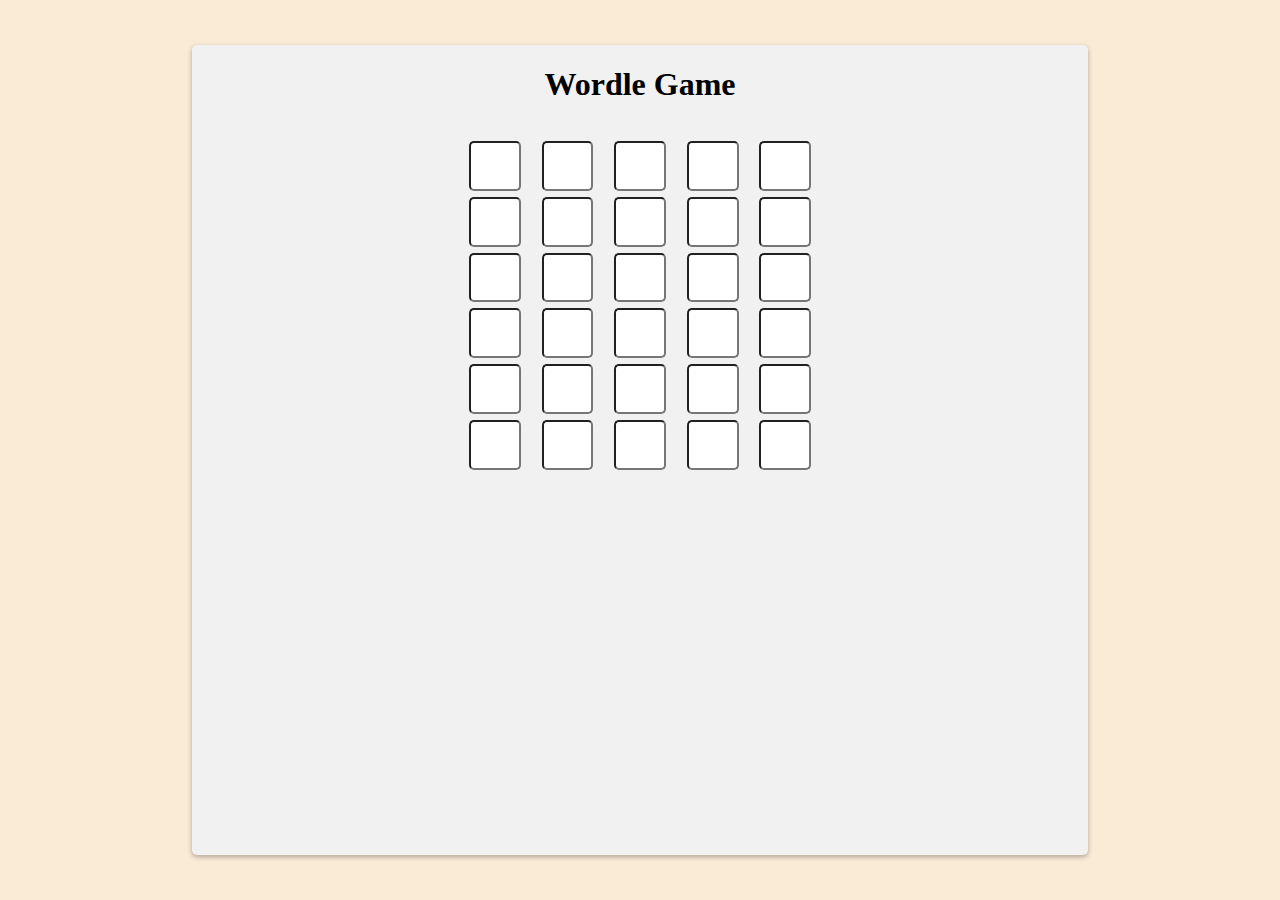
==== index .html @ 29daa279 "Initial commit" ====
<!DOCTYPE html>
<html lang="en">
<head>
    <meta charset="UTF-8">
    <meta http-equiv="X-UA-Compatible" content="IE=edge">
    <meta name="viewport" content="width=device-width, initial-scale=1.0">
    <link rel="stylesheet" href="style.css">
    <title>Wordle Game</title>
</head>
<body>
    <div class="container">
        <div class="wordle">
            <div class="wordle__title">
                <h1>Wordle Game</h1>
            </div>
            <div class="wordle__content">
                <div class="wordle-container-inputs">
                    <input class="wordle__input input1" type="text" maxlength="1">
                    <input class="wordle__input input2" type="text" maxlength="1">
                    <input class="wordle__input input3" type="text" maxlength="1">
                    <input class="wordle__input input4" type="text" maxlength="1">
                    <input class="wordle__input input5" type="text" maxlength="1">
                    <input class="wordle__input input6" type="text" maxlength="1">
                    <input class="wordle__input input7" type="text" maxlength="1">
                    <input class="wordle__input input8" type="text" maxlength="1">
                    <input class="wordle__input input9" type="text" maxlength="1">
                    <input class="wordle__input input10" type="text" maxlength="1">
                    <input class="wordle__input input11" type="text" maxlength="1">
                    <input class="wordle__input input12" type="text" maxlength="1">
                    <input class="wordle__input input13" type="text" maxlength="1">
                    <input class="wordle__input input14" type="text" maxlength="1">
                    <input class="wordle__input input15" type="text" maxlength="1">
                    <input class="wordle__input input16" type="text" maxlength="1">
                    <input class="wordle__input input17" type="text" maxlength="1">
                    <input class="wordle__input input18" type="text" maxlength="1">
                    <input class="wordle__input input19" type="text" maxlength="1">
                    <input class="wordle__input input20" type="text" maxlength="1">
                    <input class="wordle__input input21" type="text" maxlength="1">
                    <input class="wordle__input input22" type="text" maxlength="1">
                    <input class="wordle__input input23" type="text" maxlength="1">
                    <input class="wordle__input input24" type="text" maxlength="1">
                    <input class="wordle__input input25" type="text" maxlength="1">
                    <input class="wordle__input input26" type="text" maxlength="1">
                    <input class="wordle__input input27" type="text" maxlength="1">
                    <input class="wordle__input input28" type="text" maxlength="1">
                    <input class="wordle__input input29" type="text" maxlength="1">
                    <input class="wordle__input input30" type="text" maxlength="1">
                </div>
            </div>
        </div>
    <script src="script.js"></script>
</body>
</html>
---- style.css ----
body{
  margin: 0;
  padding: 0;
}
.container {
  width: 100%;
  height: 100vh;
  background-color: antiquewhite;
  display: flex;
  justify-content: center;
  align-items: center;
}
.wordle{
  width: 70%;
  height: 90%;
  background-color: #f1f1f1;
  display: flex;
  flex-direction: column;
  justify-content: top;
  align-items: center;
  border-radius: 5px;
  box-shadow: 0 2px 5px rgb(0,0,0,0.3) ;
}
.wordle__title{
  font-size: 1rem;
  font-weight: 700;
  color: #000;
  margin-bottom: 1rem;
}
.wordle__content{
    font-size: 1.5rem;
    font-weight: 700;
    color: #000;
    margin: 0;
    padding: 0;
}
.wordle-container-inputs{
  display: grid;
  grid-template-columns: 1fr 1fr 1fr 1fr 1fr; 
  column-gap: 10px;
  row-gap: 6px;
  justify-items: center;
}
.wordle__input{
  width: 70%;
  max-width: 70px;
  aspect-ratio: 1;
  border-radius: 5px;
  transition: transform 0.5s cubic-bezier(0.4, 1, 0.01, 1);

  text-align: center;
  font-size: 30px;
}
.wordle__input:focus, .wordle__input:hover{
  transform: scale(1.1);
  font-size: 35px;
  font-weight: bold;
  border: 2px solid cyan;
}
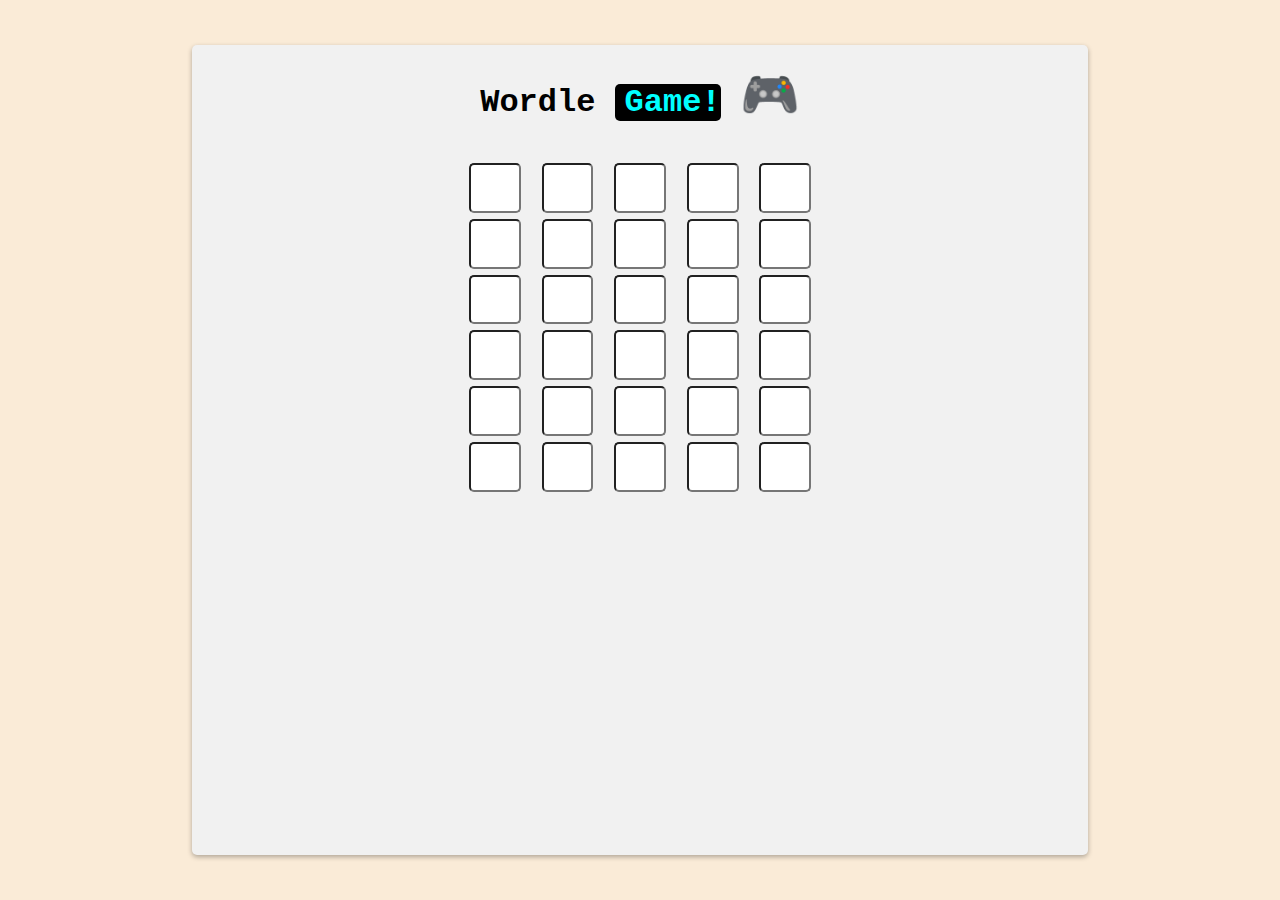
==== commit 1fe2a4db: "Added some styling to title" ====
--- a/index .html
+++ b/index .html
@@ -4,14 +4,21 @@
     <meta charset="UTF-8">
     <meta http-equiv="X-UA-Compatible" content="IE=edge">
     <meta name="viewport" content="width=device-width, initial-scale=1.0">
-    <link rel="stylesheet" href="style.css">
+    <link rel="stylesheet" href="https://cdnjs.cloudflare.com/ajax/libs/font-awesome/6.3.0/css/all.min.css" 
+    integrity="sha512-SzlrxWUlpfuzQ+pcUCosxcglQRNAq/DZjVsC0lE40xsADsfeQoEypE+enwcOiGjk/bSuGGKHEyjSoQ1zVisanQ==" crossorigin="anonymous" referrerpolicy="no-referrer" />    <link rel="stylesheet" href="style.css">
     <title>Wordle Game</title>
 </head>
 <body>
     <div class="container">
         <div class="wordle">
             <div class="wordle__title">
-                <h1>Wordle Game</h1>
+                <h1 class ="wordle_header">Wordle <span class = "wordle__title_game">Game!</span>
+                    <span class = "game_pad_ic">🎮</span>
+                </h1>
+                
+            </div>
+            <div class = "load">
+                <i class="fa fa-spinner" aria-hidden="true"></i>
             </div>
             <div class="wordle__content">
                 <div class="wordle-container-inputs">
@@ -20,26 +27,31 @@
                     <input class="wordle__input input3" type="text" maxlength="1">
                     <input class="wordle__input input4" type="text" maxlength="1">
                     <input class="wordle__input input5" type="text" maxlength="1">
+                    
                     <input class="wordle__input input6" type="text" maxlength="1">
                     <input class="wordle__input input7" type="text" maxlength="1">
                     <input class="wordle__input input8" type="text" maxlength="1">
                     <input class="wordle__input input9" type="text" maxlength="1">
                     <input class="wordle__input input10" type="text" maxlength="1">
+                    
                     <input class="wordle__input input11" type="text" maxlength="1">
                     <input class="wordle__input input12" type="text" maxlength="1">
                     <input class="wordle__input input13" type="text" maxlength="1">
                     <input class="wordle__input input14" type="text" maxlength="1">
                     <input class="wordle__input input15" type="text" maxlength="1">
+                    
                     <input class="wordle__input input16" type="text" maxlength="1">
                     <input class="wordle__input input17" type="text" maxlength="1">
                     <input class="wordle__input input18" type="text" maxlength="1">
                     <input class="wordle__input input19" type="text" maxlength="1">
                     <input class="wordle__input input20" type="text" maxlength="1">
+                    
                     <input class="wordle__input input21" type="text" maxlength="1">
                     <input class="wordle__input input22" type="text" maxlength="1">
                     <input class="wordle__input input23" type="text" maxlength="1">
                     <input class="wordle__input input24" type="text" maxlength="1">
                     <input class="wordle__input input25" type="text" maxlength="1">
+                    
                     <input class="wordle__input input26" type="text" maxlength="1">
                     <input class="wordle__input input27" type="text" maxlength="1">
                     <input class="wordle__input input28" type="text" maxlength="1">
--- a/style.css
+++ b/style.css
@@ -22,10 +22,41 @@
   box-shadow: 0 2px 5px rgb(0,0,0,0.3) ;
 }
 .wordle__title{
+  width: 100%;
+  
   font-size: 1rem;
   font-weight: 700;
   color: #000;
-  margin-bottom: 1rem;
+  font-family: 'Courier New', Courier, monospace;
+}
+.wordle_header{
+  text-align: center;
+}
+.game_pad_ic{
+  font-size: 3rem;
+  justify-items: right;
+
+  position: relative;
+  animation: move-up-down 1s infinite;
+}
+
+@keyframes move-up-down {
+  0% {
+    top: 0;
+  }
+  50% {
+    top: -10px;
+  }
+  100% {
+    top: 0;
+  }
+}
+
+.wordle__title_game{
+  background-color: black;
+  color:cyan;
+  border-radius: 5px;
+  padding-left: 10px;
 }
 .wordle__content{
     font-size: 1.5rem;
@@ -46,8 +77,6 @@
   max-width: 70px;
   aspect-ratio: 1;
   border-radius: 5px;
-  transition: transform 0.5s cubic-bezier(0.4, 1, 0.01, 1);
-
   text-align: center;
   font-size: 30px;
 }
@@ -56,4 +85,19 @@
   font-size: 35px;
   font-weight: bold;
   border: 2px solid cyan;
+  z-index: 5000px;
+}
+.load{
+  color: #f1f1f1;
+  font-size: 30px;
+  background-color: #f1f1f1;
+  margin-bottom: 1rem;
+  padding:0;
+  border: 0;
+  animation: loading 1.0s ease-in-out infinite ;
+}
+@keyframes loading {
+  to{
+    transform: rotate(360deg);
+  }
 }